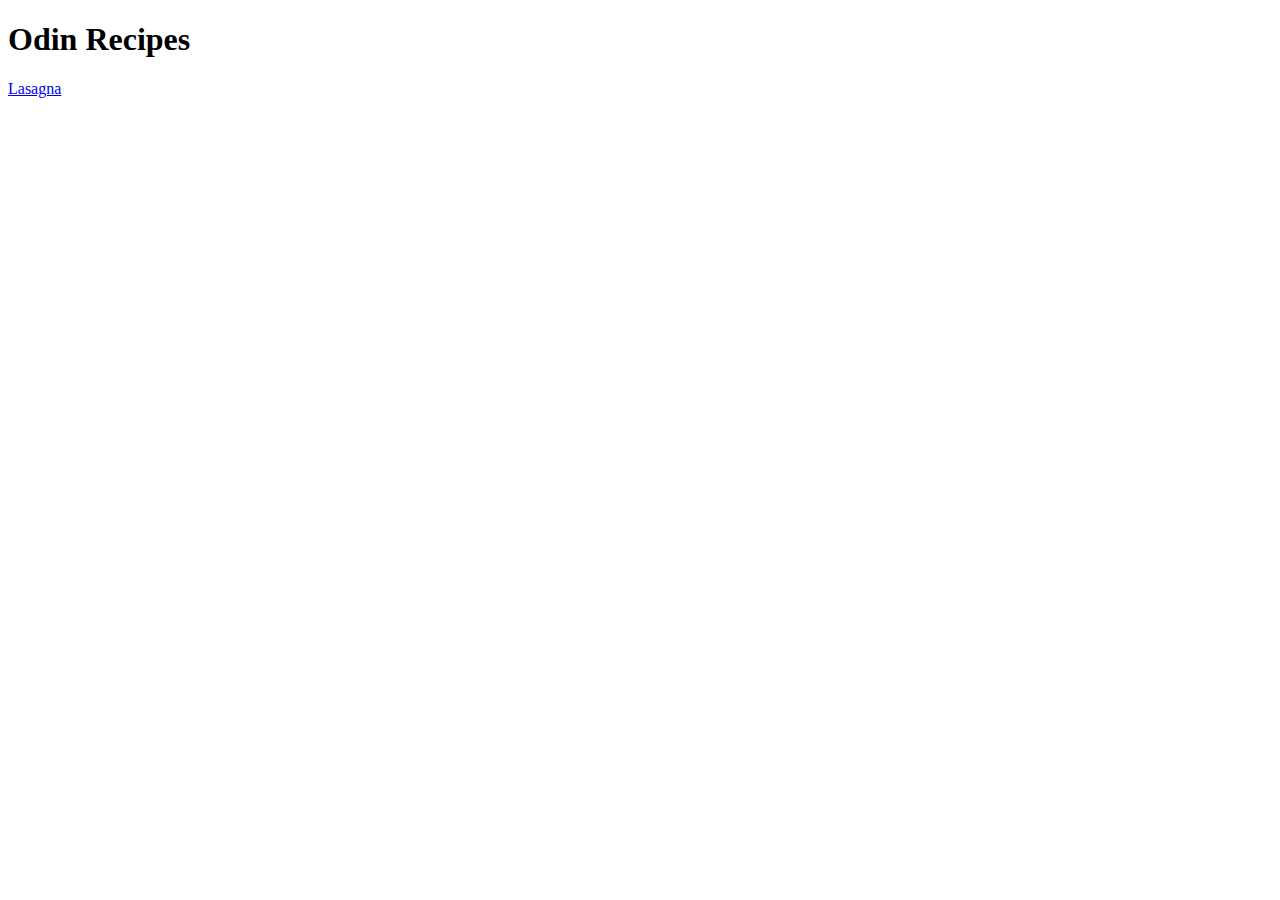
==== index.html @ a8834b3b "Added web pages" ====
<!DOCTYPE html>
<html lang="en">
<head>
    <meta charset="UTF-8">
    <meta name="viewport" content="width=device-width, initial-scale=1.0">
    <title>Odin Recipes</title>
</head>
<body>
    <h1>Odin Recipes</h1>
    <a href="recipes/lasagna.html">Lasagna</a>
</body>
</html>
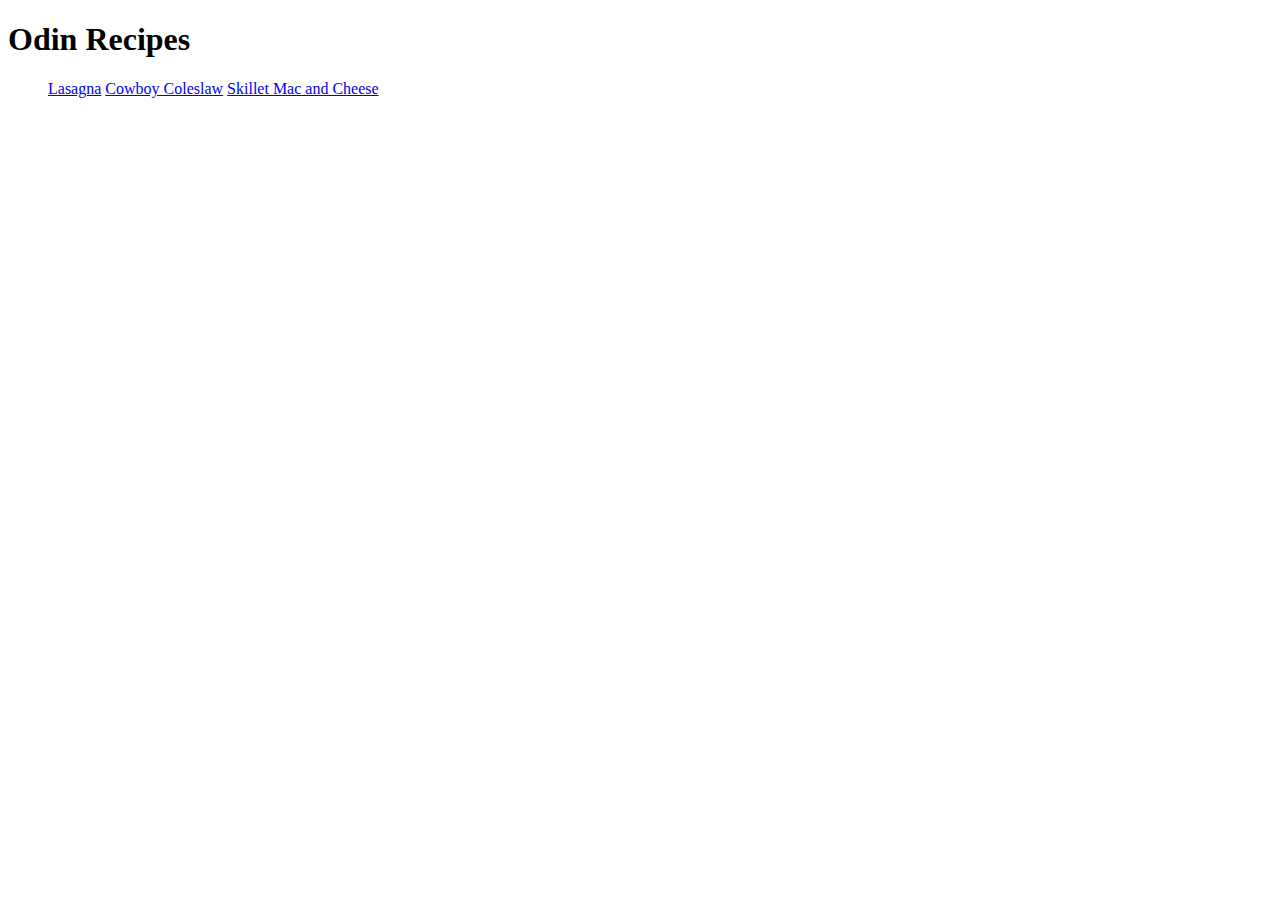
==== commit c7723f84: "Added Pages" ====
--- a/index.html
+++ b/index.html
@@ -7,6 +7,10 @@
 </head>
 <body>
     <h1>Odin Recipes</h1>
-    <a href="recipes/lasagna.html">Lasagna</a>
+    <ul>
+        <a href="recipes/lasagna.html">Lasagna</a>
+        <a href="recipes/cowboy_coleslaw.html">Cowboy Coleslaw</a>
+        <a href="recipes/skillet_mac_and_cheese.html">Skillet Mac and Cheese</a>        
+    </ul>
 </body>
 </html>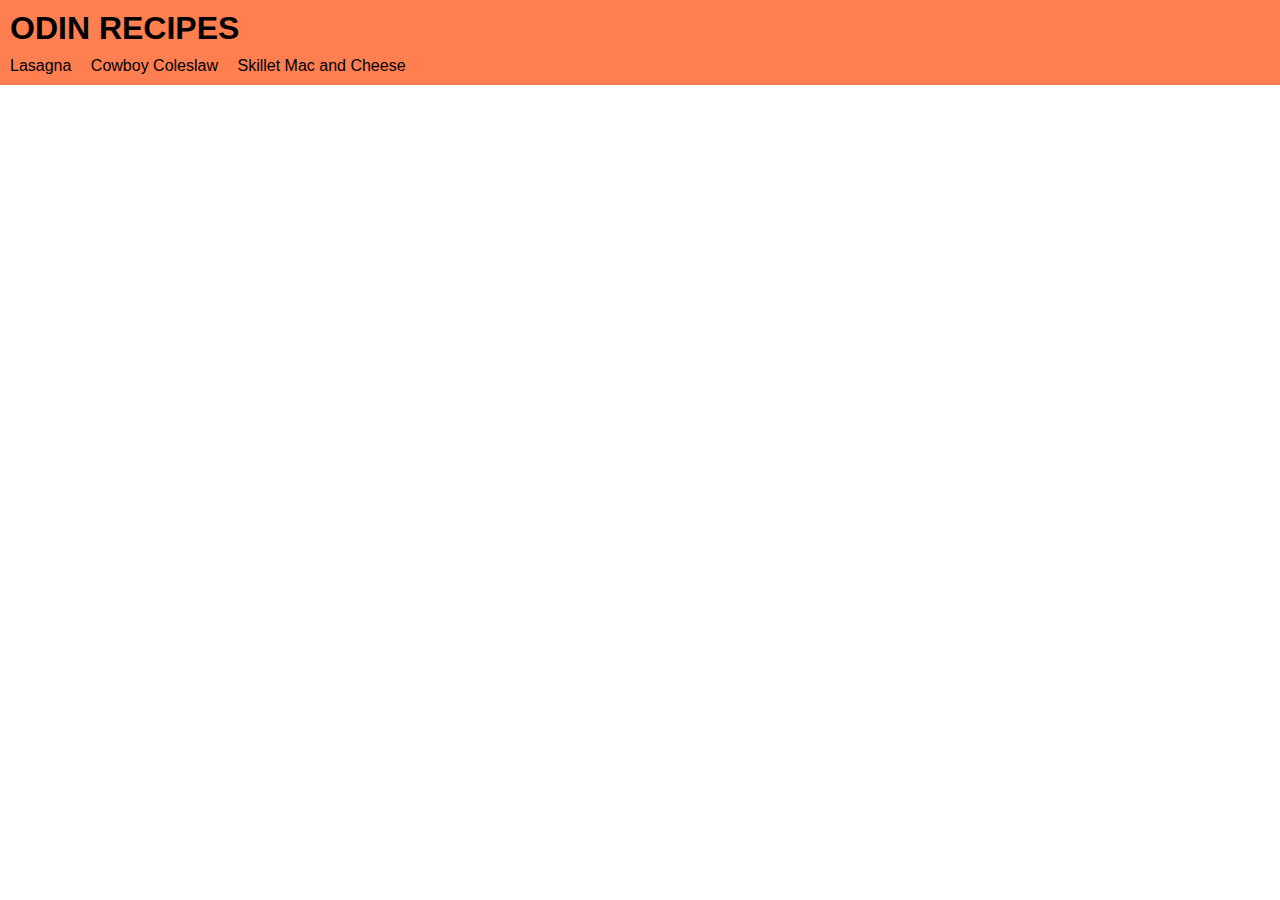
==== commit 02aad8d2: "Styling Added" ====
--- a/index.html
+++ b/index.html
@@ -4,13 +4,16 @@
     <meta charset="UTF-8">
     <meta name="viewport" content="width=device-width, initial-scale=1.0">
     <title>Odin Recipes</title>
+    <link rel="stylesheet" href="styles.css">
 </head>
 <body>
-    <h1>Odin Recipes</h1>
-    <ul>
-        <a href="recipes/lasagna.html">Lasagna</a>
-        <a href="recipes/cowboy_coleslaw.html">Cowboy Coleslaw</a>
-        <a href="recipes/skillet_mac_and_cheese.html">Skillet Mac and Cheese</a>        
+    <header>
+        <h1 class="page_title">Odin Recipes</h1>
+        <ul class="nav">
+            <a class="links" href="recipes/lasagna.html">Lasagna</a>
+            <a class="links" href="recipes/cowboy_coleslaw.html">Cowboy Coleslaw</a>
+            <a class="links" href="recipes/skillet_mac_and_cheese.html">Skillet Mac and Cheese</a>        
+        </header>
     </ul>
 </body>
 </html>--- a/styles.css
+++ b/styles.css
@@ -0,0 +1,75 @@
+*{
+    margin: 0;
+    padding: 0;
+    box-sizing: border-box;
+}
+
+body{
+    font-family:Arial, Helvetica, sans-serif
+}
+
+/* Header Stylings */
+
+header{
+    background-color: coral;
+    padding: 10px;
+    
+}
+
+.page_title{
+    text-transform: uppercase;
+    margin-bottom: 10px;
+}
+
+.links{
+    text-decoration: NONE;
+    color: black;
+    margin-right: 15px;
+}
+
+.links:hover{
+    color: white;
+}
+
+.links:active{
+    color: black;
+}
+
+/* Page Styling */
+
+.hero{
+    text-align: center;
+    margin-bottom: 30px;
+}
+.food_pic{
+    margin-bottom: 20px;
+}
+
+.main{
+    margin-left: 40px;
+    padding: 25px;
+}
+
+.ingredients_header{
+    margin-bottom: 10px;
+}
+
+.ingredients_list li{
+    margin-bottom: 10px;
+}
+
+.ingredients_list li:last-child{
+    margin-bottom: 30px;
+}
+
+.method_header{
+   margin-bottom: 10px;
+}
+
+.method_list li{
+    margin-bottom: 10px;
+}
+
+.method_list li:last-child{
+    margin-bottom: 30px;
+}
